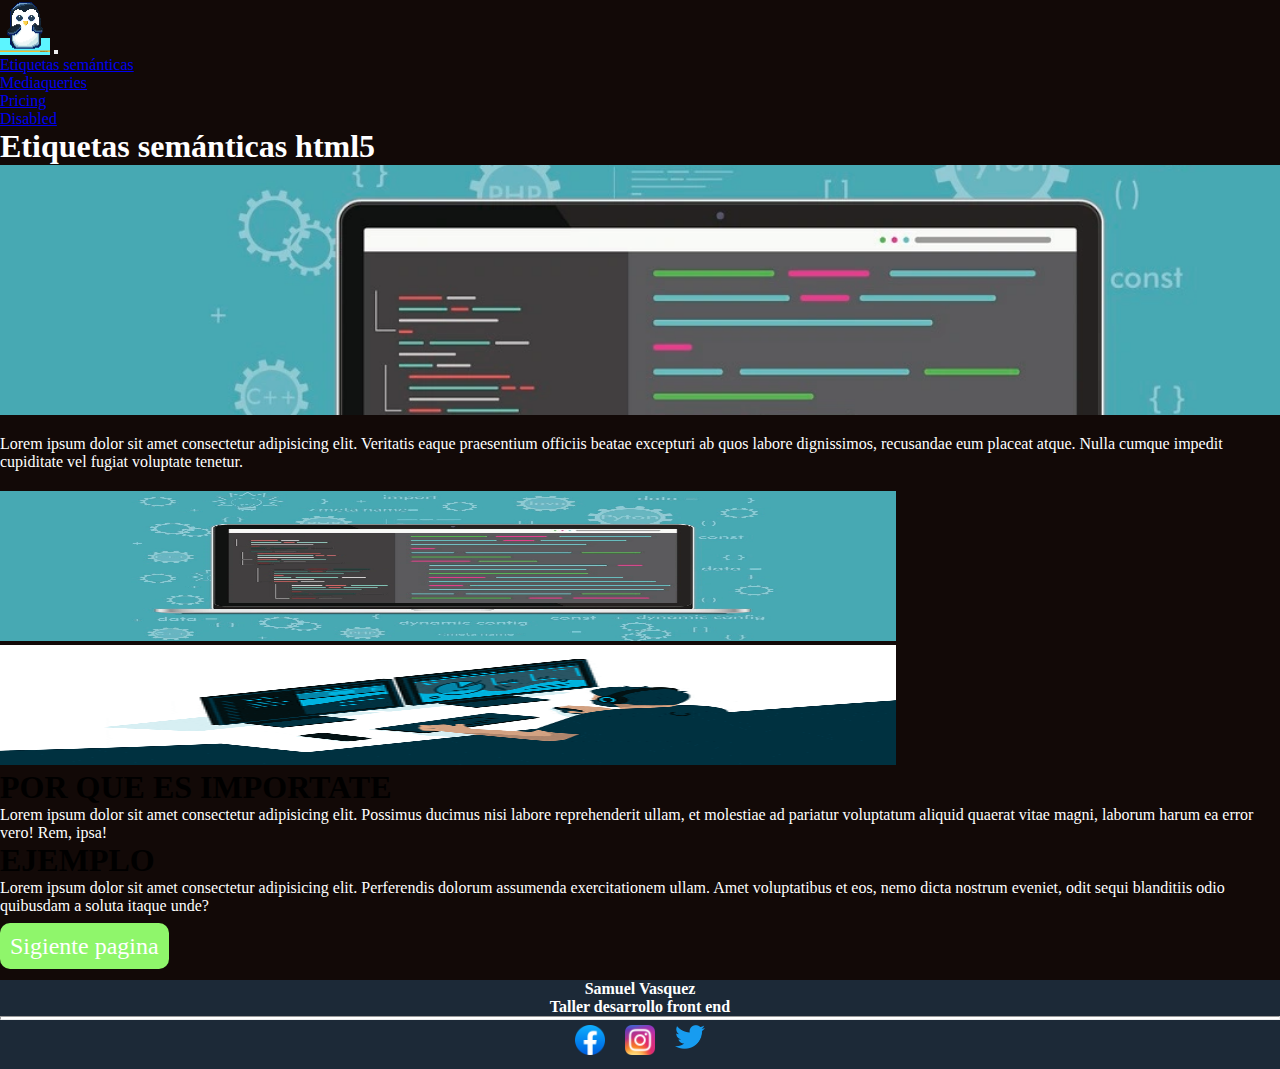
==== index.html @ 10fbd0db "1.0" ====
<!DOCTYPE html>
<html lang="es">
<head>
    <meta charset="UTF-8">
    <meta http-equiv="X-UA-Compatible" content="IE=edge">
    <meta name="viewport" content="width=device-width, initial-scale=1.0">
    <title>Taller</title>

    <link rel="icon" href="./images/favicon-16x16.png">
    <link href="https://cdn.jsdelivr.net/npm/bootstrap@5.2.0-beta1/dist/css/bootstrap.min.css" rel="stylesheet" integrity="sha384-0evHe/X+R7YkIZDRvuzKMRqM+OrBnVFBL6DOitfPri4tjfHxaWutUpFmBp4vmVor" crossorigin="anonymous">


    <link rel="stylesheet" href="./css/styles.css">


</head>
<body>
    <div class="container-fluit">
        <nav class="navbar navbar-expand-lg bg-warning">
            <div class="container-fluid">
              <a class="navbar-brand" href="#"><img src="./images/icon2.gif" alt=""></a>
              <button class="navbar-toggler" type="button" data-bs-toggle="collapse" data-bs-target="#navbarNav" aria-controls="navbarNav" aria-expanded="false" aria-label="Toggle navigation">
                <span class="navbar-toggler-icon"></span>
              </button>
              <div class="collapse navbar-collapse" id="navbarNav">
                <ul class="navbar-nav">
                  <li class="nav-item">
                    <a class="nav-link active" aria-current="page" href="/index.html">Etiquetas semánticas</a>
                  </li>
                  <li class="nav-item">
                    <a class="nav-link" href="/index-media-queri.html">Mediaqueries</a>
                  </li>
                  <li class="nav-item">
                    <a class="nav-link" href="#">Pricing</a>
                  </li>
                  <li class="nav-item">
                    <a class="nav-link" href="#">Disabled</a>
                  </li>
                </ul>
              </div>
            </div>
          </nav>
    </div>
    <div class="todo-pagina  container">
        
        <div class="img-inicio">

            <div class="row col-12">
                <h1>Etiquetas semánticas html5  </h1>
                <div class="img-1-index">                    
                </div>
    
            </div>

           
        </div>

        <div class="row">
            
        <div class="descripcion col-md-6  col-sm-5">
            
            <p>Lorem ipsum dolor sit amet consectetur adipisicing elit. Veritatis eaque praesentium officiis beatae excepturi ab quos labore dignissimos, recusandae eum placeat atque. Nulla cumque impedit cupiditate vel fugiat voluptate tenetur.</p>
        </div>

        <div class="img2 col-md-5 col-sm-5 ">
            <img src="./images/codigo.webp" alt="">
        </div>
        </div>

        <div class="row">
            <div class="img-pagi1 col-md-6">
                <img src="./images/progra.gif" alt="">
            </div>
           
            
        <div class="porqueesimportante col-md-6 " >
            <h1>POR QUE ES IMPORTATE</h1>
            <P>Lorem ipsum dolor sit amet consectetur adipisicing elit. Possimus ducimus nisi labore reprehenderit ullam, et molestiae ad pariatur voluptatum aliquid quaerat vitae magni, laborum harum ea error vero! Rem, ipsa!</P>
        </div>

        </div>







        <div class="como-aplicarla">
            <h1>EJEMPLO</h1>
            <P>Lorem ipsum dolor sit amet consectetur adipisicing elit. Perferendis dolorum assumenda exercitationem ullam. Amet voluptatibus et eos, nemo dicta nostrum eveniet, odit sequi blanditiis odio quibusdam a soluta itaque unde?</P>
        </div>

        <div class="pagi-img">
            <img src="" alt="">
        </div>


        <div class="row">
            <div class="butoon-siguientepagi">
                <a href="/index-media-queri.html">Sigiente pagina</a>
            </div>
        </div>


        



    </div>


    <footer>
        <div class="cajatodo">
            <div class="datos">
                <h1>Samuel Vasquez  </h1>
                 <h2>Taller  desarrollo front end</h2>
            </div>

            <hr>

            <div class="redes">
                <a href="#"><img src="./images/facer.png" alt=""></a>
                <a href="#"><img src="./images/Instagram_icon.png.webp" alt=""></a>
                <a href="#"><img src="./images/tiwer.png" alt=""></a>
            </div>
        </div>
    </footer>

    <script src="https://cdn.jsdelivr.net/npm/bootstrap@5.2.0-beta1/dist/js/bootstrap.bundle.min.js" integrity="sha384-pprn3073KE6tl6bjs2QrFaJGz5/SUsLqktiwsUTF55Jfv3qYSDhgCecCxMW52nD2" crossorigin="anonymous"></script>
</body>
</html>
---- css/styles.css ----
*{
    margin: 0;
    padding: 0;
}

body{
background-color:#120907 ;
}

.navbar-brand img{
    width: 50px;
    height: auto;
}

.img-1-index{
    background-image:url(../images/codigo.webp) ;
    width: 100%;
    height: 250px;
    background-size: cover;
    background-repeat: no-repeat;
    background-attachment: fixed;
    
    
}


.img-pagi1-index img{
    width: 100%;
    height: 400px;
}


.img-inicio h1{
    color: #fff;
}

.descripcion{
    position: relative;
    margin-top: 20px;
}

.img2  img{
    margin-top: 20px;
    position: relative;
    width: 70%;
    height: 150px;

}


.img-pagi1 img{
    width: 70%;
    height: 120px;

}

.container  p{

    color: #fff;

}

.butoon-siguientepagi a {
   background-color: #8ff66b ;
   color: #fff;
   text-decoration: none;
   font-size: 1.5rem;
   padding: 10px;
   border-radius: 10px;
}

a:hover{
    background-color:#5cf5ff ;
}



footer{
    position: relative;
    margin-top: 20px;
    background-color: #1c2937;
    width: 100%;
    height: 100%;
}

footer h1 {
    
    text-align: center;
    font-size: 1rem;
    color: #fff;
}

footer h2 {
   
    text-align:  center;
    font-size: 1rem;
    color: #fff;
}

footer hr{
    background-color: #fff;
    height: 2px;
}
.redes{
    display: flex;
    justify-content: center;
}
.redes img{
    margin: 10px;
    justify-content: center;
    width: 30px;
    margin-top: 5px;
}
.img1pagi2{
    display: flex;
    justify-content: center;
}
.img1pagi2 img{

    width: 50%;
    height: 270px;

}
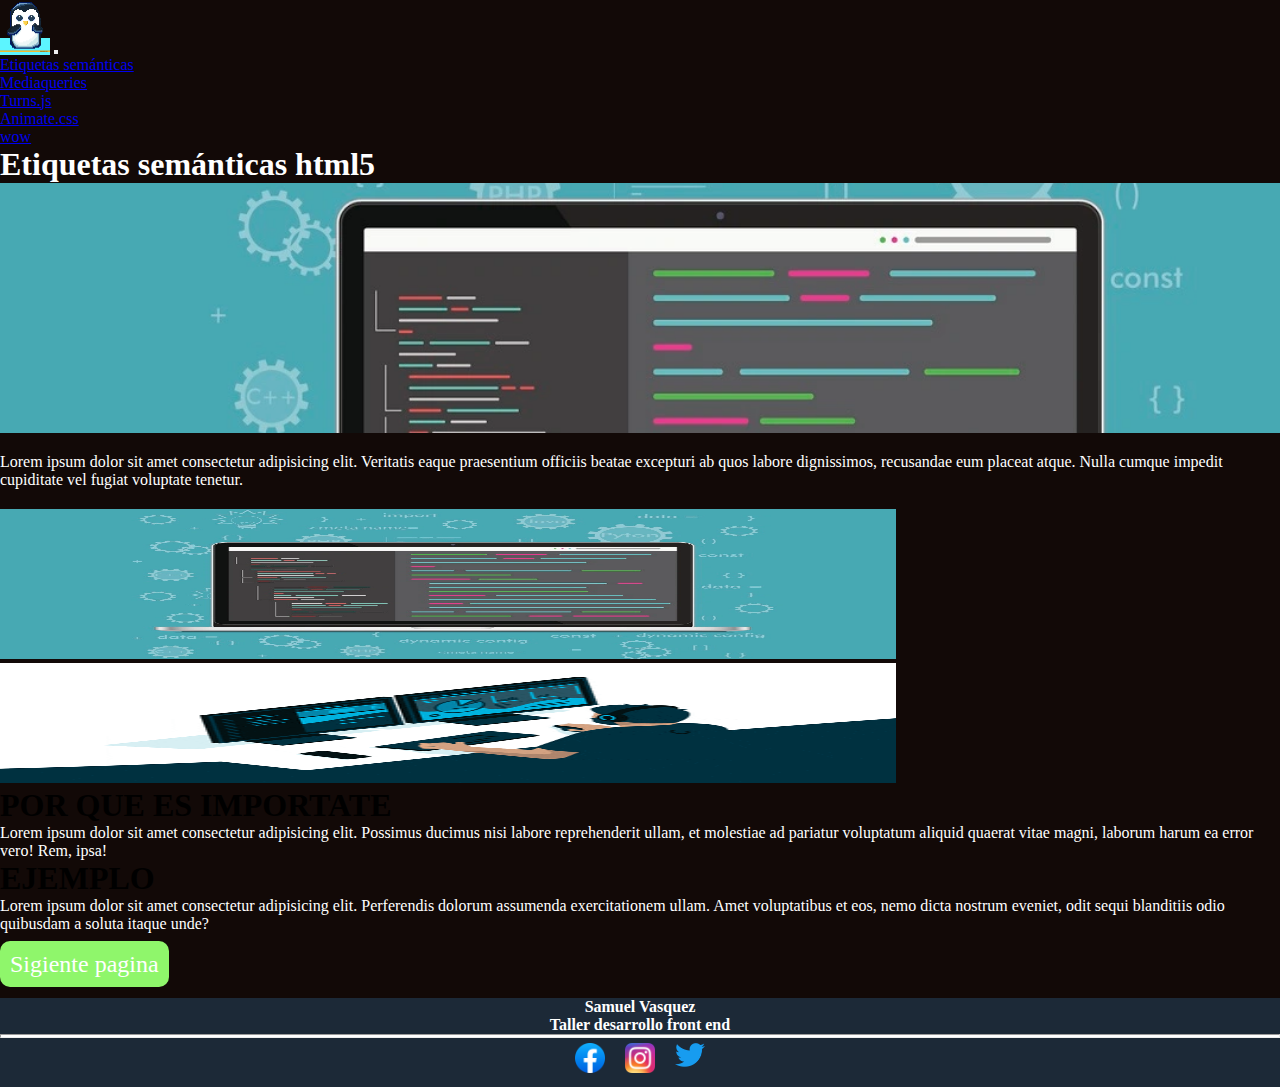
==== commit 3490c2cc: "2" ====
--- a/index.html
+++ b/index.html
@@ -18,23 +18,27 @@
     <div class="container-fluit">
         <nav class="navbar navbar-expand-lg bg-warning">
             <div class="container-fluid">
-              <a class="navbar-brand" href="#"><img src="./images/icon2.gif" alt=""></a>
+              <a class="navbar-brand" href="#"><img src="images/icon2.gif" alt=""></a>
               <button class="navbar-toggler" type="button" data-bs-toggle="collapse" data-bs-target="#navbarNav" aria-controls="navbarNav" aria-expanded="false" aria-label="Toggle navigation">
                 <span class="navbar-toggler-icon"></span>
               </button>
               <div class="collapse navbar-collapse" id="navbarNav">
                 <ul class="navbar-nav">
                   <li class="nav-item">
-                    <a class="nav-link active" aria-current="page" href="/index.html">Etiquetas semánticas</a>
+                    <a class="nav-link active" aria-current="page" href="index.html">Etiquetas semánticas</a>
                   </li>
                   <li class="nav-item">
-                    <a class="nav-link" href="/index-media-queri.html">Mediaqueries</a>
+                    <a class="nav-link" href="index-media-queri.html">Mediaqueries</a>
                   </li>
                   <li class="nav-item">
-                    <a class="nav-link" href="#">Pricing</a>
+                    <a class="nav-link" href="index-libro.html">Turns.js</a>
                   </li>
                   <li class="nav-item">
-                    <a class="nav-link" href="#">Disabled</a>
+                    <a class="nav-link" href="index-animatepage.html">Animate.css</a>
+                  </li>
+
+                  <li class="nav-item">
+                    <a class="nav-link" href="index-wow.html">wow</a>
                   </li>
                 </ul>
               </div>
@@ -98,7 +102,7 @@
 
         <div class="row">
             <div class="butoon-siguientepagi">
-                <a href="/index-media-queri.html">Sigiente pagina</a>
+                <a href="index-media-queri.html">Sigiente pagina</a>
             </div>
         </div>
 
--- a/css/styles.css
+++ b/css/styles.css
@@ -120,4 +120,68 @@
     width: 50%;
     height: 270px;
 
+}
+
+
+.tituloanimatepage img {
+    width: 100%;
+    height: 300px;
+}
+
+
+.animateimg{
+    animation: bounce; /* referring directly to the animation's @keyframe declaration */
+    animation-duration: 2s; /* don't forget to set a duration! */
+}
+
+
+.pcss p{
+
+    animation: bounce; /* referring directly to the animation's @keyframe declaration */
+    animation-duration: 2s; /* don't forget to set a duration! */
+
+}
+
+
+.titulowow img{
+    width: 100%;
+    height: 250px;
+
+}
+
+
+.titulowow h1{
+    animation: pulse; 
+    animation-duration: 2s;
+}
+
+
+.titulowow img{
+    animation:backInLeft; 
+    animation-duration: 2s;
+}
+
+
+.imganimate1{
+    animation:backInLeft; 
+    animation-duration: 2s;
+}
+
+
+.imganimate2{
+
+    animation:backInRight; 
+    animation-duration: 2s;
+
+}
+
+.caja1wow{
+    animation:bounceInLeft; 
+    animation-duration: 2s;
+}
+
+.img-animation img{
+
+    width: 100%;
+
 }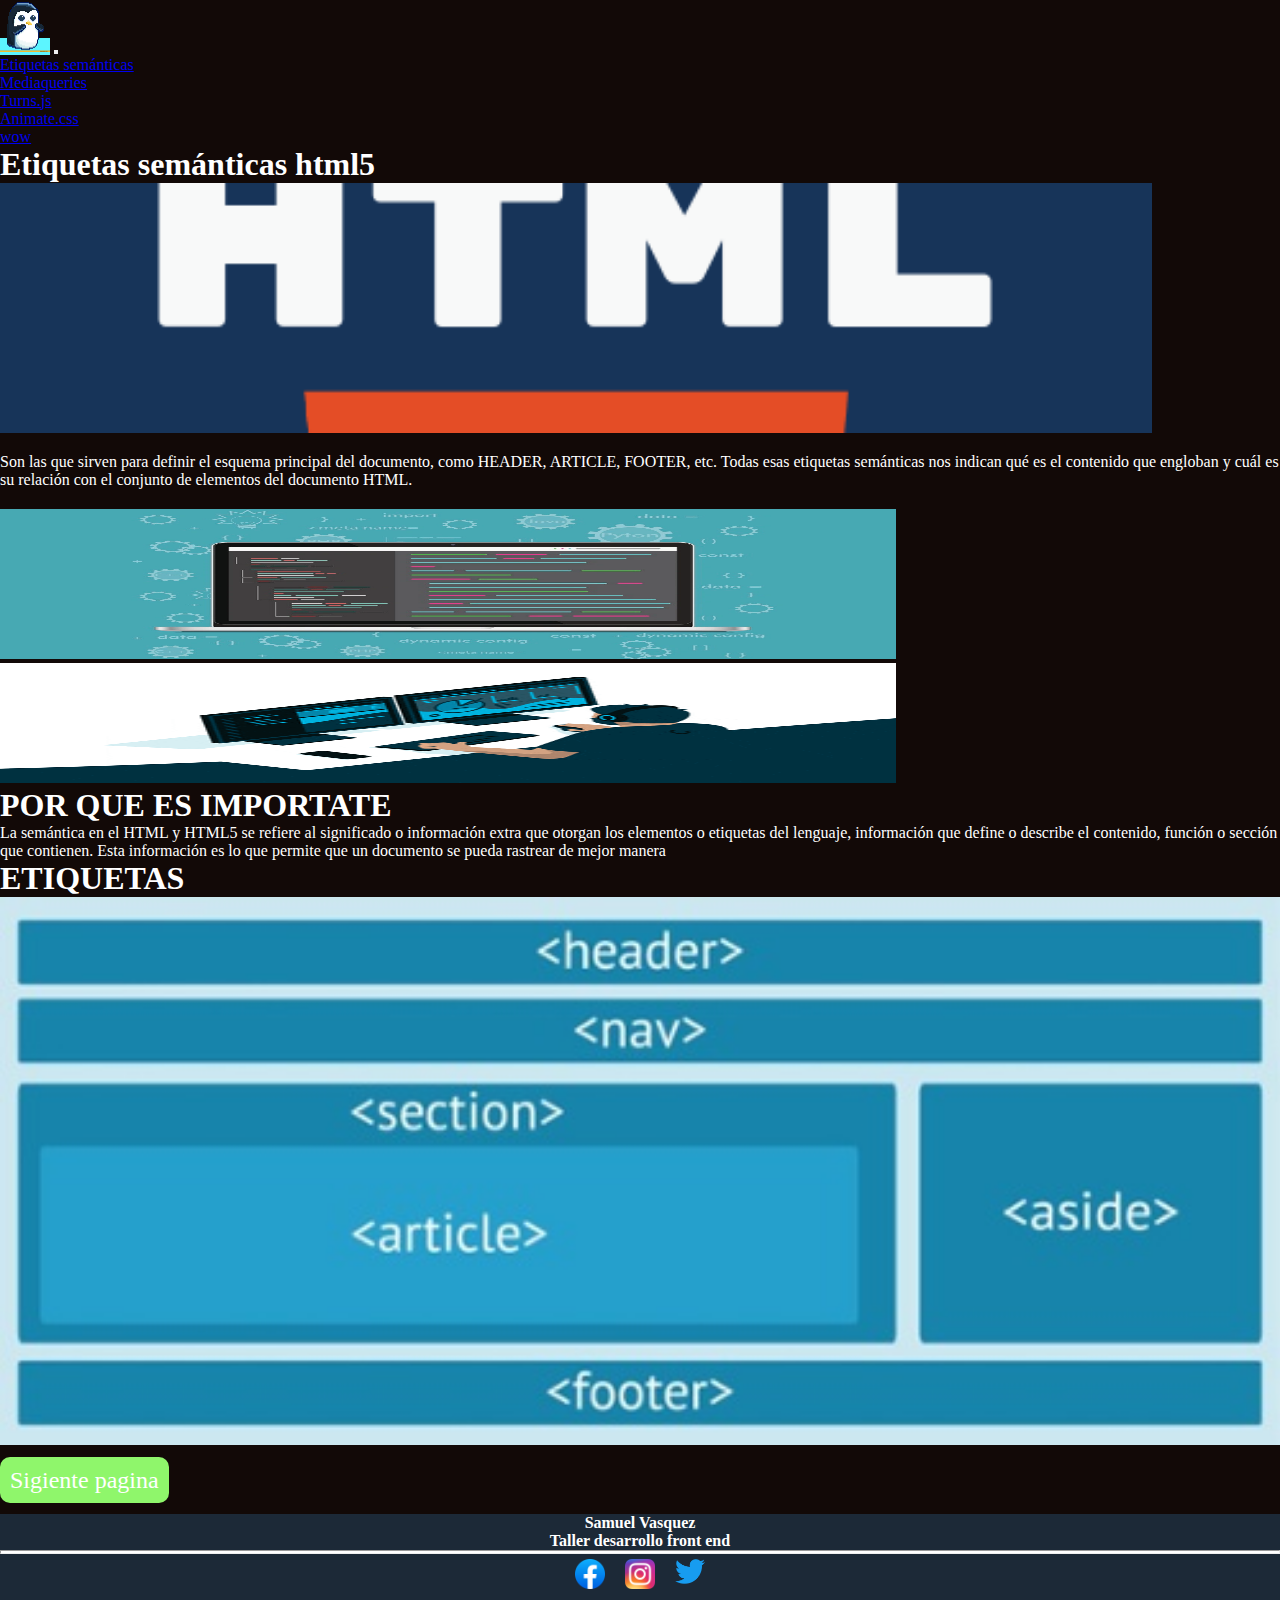
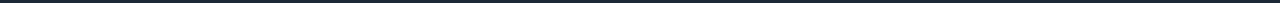
==== commit 8570b60b: "final" ====
--- a/index.html
+++ b/index.html
@@ -45,7 +45,7 @@
             </div>
           </nav>
     </div>
-    <div class="todo-pagina  container">
+    <div class="todo-pagina  colorf container">
         
         <div class="img-inicio">
 
@@ -63,7 +63,7 @@
             
         <div class="descripcion col-md-6  col-sm-5">
             
-            <p>Lorem ipsum dolor sit amet consectetur adipisicing elit. Veritatis eaque praesentium officiis beatae excepturi ab quos labore dignissimos, recusandae eum placeat atque. Nulla cumque impedit cupiditate vel fugiat voluptate tenetur.</p>
+            <p>Son las que sirven para definir el esquema principal del documento, como HEADER, ARTICLE, FOOTER, etc. Todas esas etiquetas semánticas nos indican qué es el contenido que engloban y cuál es su relación con el conjunto de elementos del documento HTML.</p>
         </div>
 
         <div class="img2 col-md-5 col-sm-5 ">
@@ -79,7 +79,8 @@
             
         <div class="porqueesimportante col-md-6 " >
             <h1>POR QUE ES IMPORTATE</h1>
-            <P>Lorem ipsum dolor sit amet consectetur adipisicing elit. Possimus ducimus nisi labore reprehenderit ullam, et molestiae ad pariatur voluptatum aliquid quaerat vitae magni, laborum harum ea error vero! Rem, ipsa!</P>
+            <P>
+              La semántica en el HTML y HTML5 se refiere al significado o información extra que otorgan los elementos o etiquetas del lenguaje, información que define o describe el contenido, función o sección que contienen. Esta información es lo que permite que un documento se pueda rastrear de mejor manera</P>
         </div>
 
         </div>
@@ -91,8 +92,8 @@
 
 
         <div class="como-aplicarla">
-            <h1>EJEMPLO</h1>
-            <P>Lorem ipsum dolor sit amet consectetur adipisicing elit. Perferendis dolorum assumenda exercitationem ullam. Amet voluptatibus et eos, nemo dicta nostrum eveniet, odit sequi blanditiis odio quibusdam a soluta itaque unde?</P>
+            <h1>ETIQUETAS</h1>
+            <img src="./images/estructutasemantica.jpg" alt="">
         </div>
 
         <div class="pagi-img">
--- a/css/styles.css
+++ b/css/styles.css
@@ -13,10 +13,10 @@
 }
 
 .img-1-index{
-    background-image:url(../images/codigo.webp) ;
+    background-image:url(../images/html.png) ;
     width: 100%;
     height: 250px;
-    background-size: cover;
+    background-size: 90%;
     background-repeat: no-repeat;
     background-attachment: fixed;
     
@@ -184,4 +184,26 @@
 
     width: 100%;
 
+}
+
+.como-aplicarla img{
+    width: 100%;
+}
+
+
+@media screen and (max-width:440px) {
+    .img-1-index{
+        background-image:url(../images/html.png) ;
+        width: 100%;
+        height: 250px;
+        background-size: 500px;
+        background-repeat: no-repeat;
+        background-attachment: fixed;
+        
+        
+    }
+}
+
+.colorf h1 {
+    color: #fff;
 }